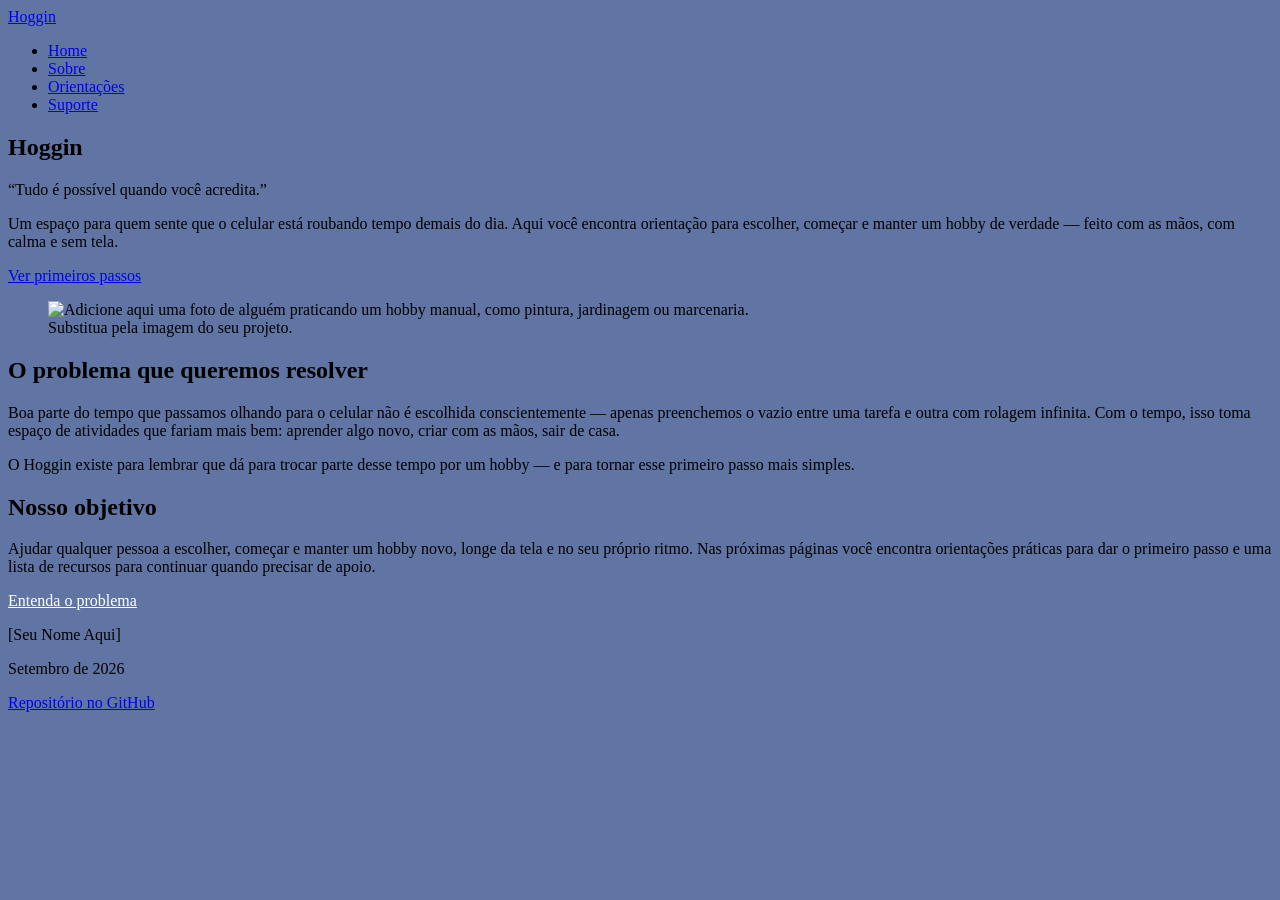
==== projeto__bimestral/index.html @ bf0bd79f "projeto__bimestral - Versão 2 Atualizações no css e no html, arquivos enviados corretamente" ====
<!DOCTYPE html>
<html lang="pt-br">
<head>
  <meta charset="UTF-8">
    <meta name="viewport" content="width=device-width, initial-scale=1.0">
    <title>Hoggin - home</title>
  <link rel="stylesheet" href="css/style.css" />
</head>
<body>
  <header class="site-header container">
    <a class="logo" href="index.html">Hoggin</a>
    <nav aria-label="Navegação principal">
      <ul class="nav-list">
        <li><a href="index.html" aria-current="page">Home</a></li>
        <li><a href="sobre.html">Sobre</a></li>
        <li><a href="orientacoes.html">Orientações</a></li>
        <li><a href="suporte.html">Suporte</a></li>
      </ul>
    </nav>
  </header>

  <main>
    <section class="hero container">
      <h1>Hoggin</h1>
      <p class="hero-quote">“Tudo é possível quando você acredita.”</p>
      <p class="hero-lead">
        Um espaço para quem sente que o celular está roubando tempo demais
        do dia. Aqui você encontra orientação para escolher, começar e manter
        um hobby de verdade — feito com as mãos, com calma e sem tela.
      </p>
      <a class="btn btn-primary" href="orientacoes.html">Ver primeiros passos</a>
    </section>

    <section class="intro container">
      <figure class="intro-media">
        <img
          class="placeholder-img"
          src="assets/imagens/COLOQUE-SUA-IMAGEM-AQUI.jpg"
          alt="Adicione aqui uma foto de alguém praticando um hobby manual, como pintura, jardinagem ou marcenaria."
        />
        <figcaption>Substitua pela imagem do seu projeto.</figcaption>
      </figure>
      <div class="intro-text">
        <h2>O problema que queremos resolver</h2>
        <p>
          Boa parte do tempo que passamos olhando para o celular não é
          escolhida conscientemente — apenas preenchemos o vazio entre uma
          tarefa e outra com rolagem infinita. Com o tempo, isso toma espaço
          de atividades que fariam mais bem: aprender algo novo, criar com as
          mãos, sair de casa.
        </p>
        <p>
          O Hoggin existe para lembrar que dá para trocar parte desse tempo
          por um hobby — e para tornar esse primeiro passo mais simples.
        </p>
      </div>
    </section>

    <section class="objective container">
      <h2>Nosso objetivo</h2>
      <p>
        Ajudar qualquer pessoa a escolher, começar e manter um hobby novo,
        longe da tela e no seu próprio ritmo. Nas próximas páginas você
        encontra orientações práticas para dar o primeiro passo e uma lista
        de recursos para continuar quando precisar de apoio.
      </p>
      <a class="btn btn-outline" href="sobre.html" style="border-color:#fff; color:#fff;">
        Entenda o problema
      </a>
    </section>
  </main>

  <footer class="site-footer">
    <div class="container footer-inner">
      <p>[Seu Nome Aqui]</p>
      <p>Setembro de 2026</p>
      <a href="https://github.com/seu-usuario/hoggin" target="_blank" rel="noopener">
        Repositório no GitHub
      </a>
    </div>
  </footer>
</body>
</html>
---- projeto__bimestral/css/style.css ----
body {
    background-color: #6075A3;
}
.inicio {
    box-sizing: 500px;
    background-color:#152547;
    padding: 4%;
    border-radius: 20px;
}
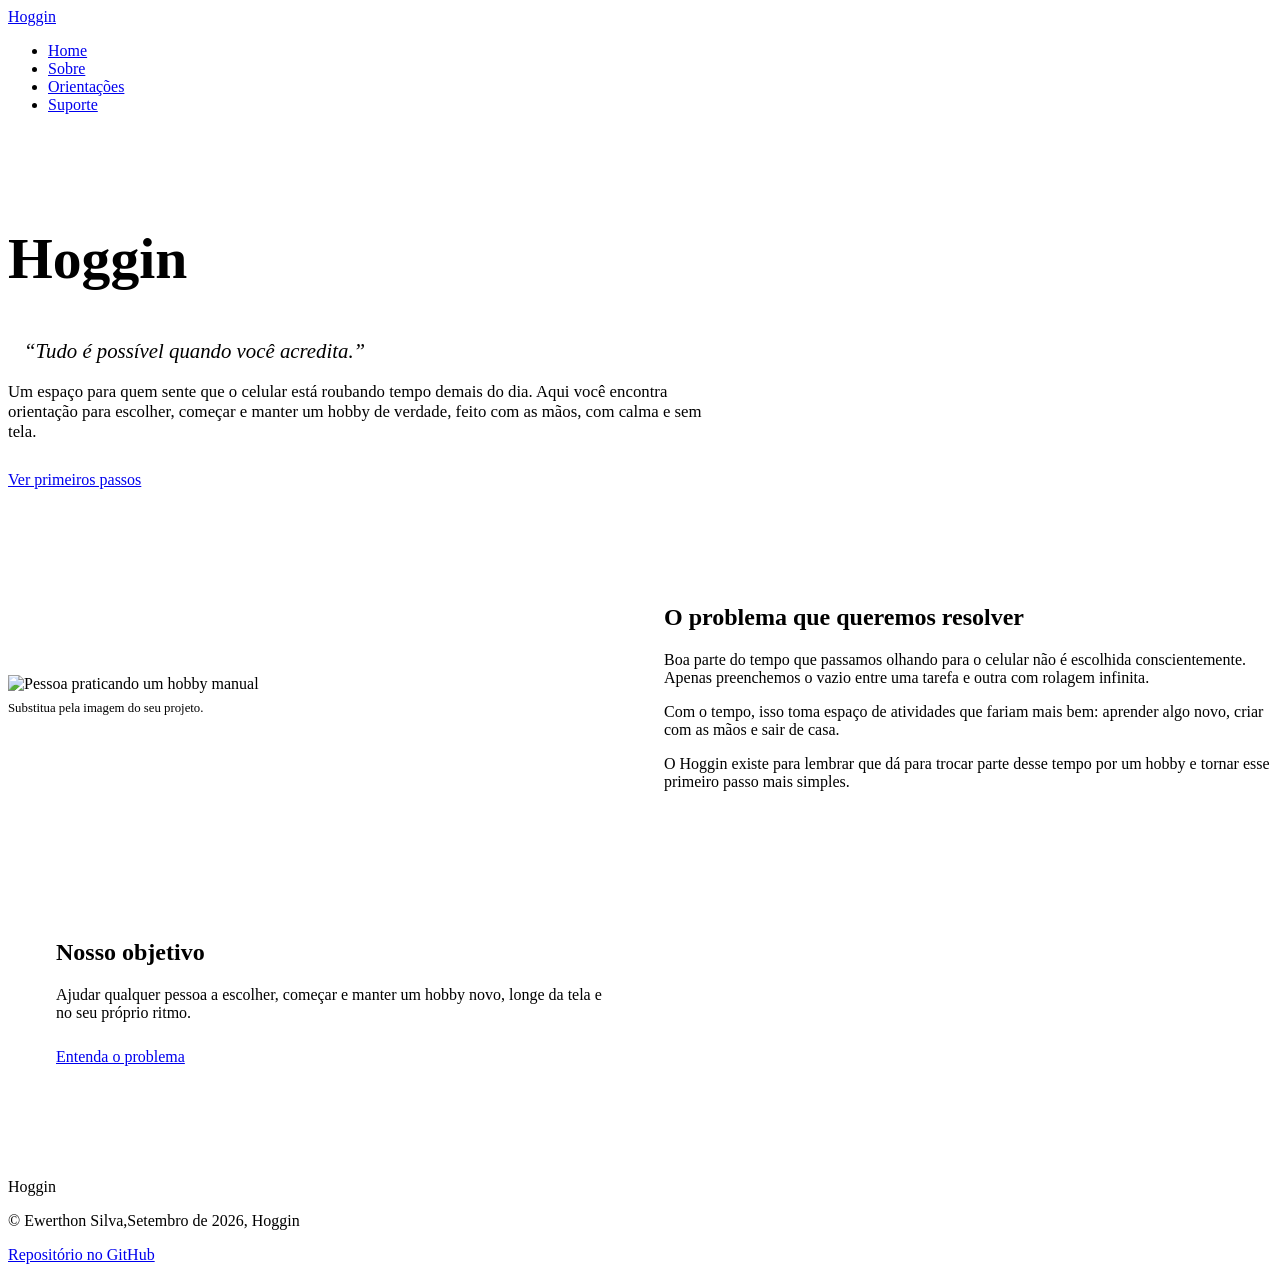
==== commit b7568dfa: "projeto__bimestral - Versão 4 Versão final do site, com todos os caminhos corrigidos, junto do css e" ====
--- a/projeto__bimestral/index.html
+++ b/projeto__bimestral/index.html
@@ -2,13 +2,16 @@
 <html lang="pt-br">
 <head>
   <meta charset="UTF-8">
-    <meta name="viewport" content="width=device-width, initial-scale=1.0">
-    <title>Hoggin - home</title>
-  <link rel="stylesheet" href="css/style.css" />
+  <meta name="viewport" content="width=device-width, initial-scale=1.0">
+  <title>Hoggin - Home</title>
+  <link rel="stylesheet" href="css/style.css">
 </head>
+
 <body>
+
   <header class="site-header container">
     <a class="logo" href="index.html">Hoggin</a>
+
     <nav aria-label="Navegação principal">
       <ul class="nav-list">
         <li><a href="index.html" aria-current="page">Home</a></li>
@@ -20,64 +23,83 @@
   </header>
 
   <main>
+
     <section class="hero container">
       <h1>Hoggin</h1>
-      <p class="hero-quote">“Tudo é possível quando você acredita.”</p>
+
+      <p class="hero-quote">
+        “Tudo é possível quando você acredita.”
+      </p>
+
       <p class="hero-lead">
         Um espaço para quem sente que o celular está roubando tempo demais
         do dia. Aqui você encontra orientação para escolher, começar e manter
-        um hobby de verdade — feito com as mãos, com calma e sem tela.
+        um hobby de verdade, feito com as mãos, com calma e sem tela.
       </p>
-      <a class="btn btn-primary" href="orientacoes.html">Ver primeiros passos</a>
+
+      <a class="btn btn-primary" href="orientacoes.html">
+        Ver primeiros passos
+      </a>
     </section>
 
     <section class="intro container">
+
       <figure class="intro-media">
         <img
           class="placeholder-img"
-          src="assets/imagens/COLOQUE-SUA-IMAGEM-AQUI.jpg"
-          alt="Adicione aqui uma foto de alguém praticando um hobby manual, como pintura, jardinagem ou marcenaria."
-        />
-        <figcaption>Substitua pela imagem do seu projeto.</figcaption>
+          src="img/desenhar-passo-a-passo-1.jpg"
+          alt="Pessoa praticando um hobby manual">
+        <figcaption>
+          Substitua pela imagem do seu projeto.
+        </figcaption>
       </figure>
+
       <div class="intro-text">
         <h2>O problema que queremos resolver</h2>
+
         <p>
           Boa parte do tempo que passamos olhando para o celular não é
-          escolhida conscientemente — apenas preenchemos o vazio entre uma
-          tarefa e outra com rolagem infinita. Com o tempo, isso toma espaço
-          de atividades que fariam mais bem: aprender algo novo, criar com as
-          mãos, sair de casa.
+          escolhida conscientemente. Apenas preenchemos o vazio entre uma
+          tarefa e outra com rolagem infinita.
         </p>
+
+        <p>
+          Com o tempo, isso toma espaço de atividades que fariam mais bem:
+          aprender algo novo, criar com as mãos e sair de casa.
+        </p>
+
         <p>
           O Hoggin existe para lembrar que dá para trocar parte desse tempo
-          por um hobby — e para tornar esse primeiro passo mais simples.
+          por um hobby e tornar esse primeiro passo mais simples.
         </p>
       </div>
+
     </section>
 
     <section class="objective container">
       <h2>Nosso objetivo</h2>
+
       <p>
         Ajudar qualquer pessoa a escolher, começar e manter um hobby novo,
-        longe da tela e no seu próprio ritmo. Nas próximas páginas você
-        encontra orientações práticas para dar o primeiro passo e uma lista
-        de recursos para continuar quando precisar de apoio.
+        longe da tela e no seu próprio ritmo.
       </p>
-      <a class="btn btn-outline" href="sobre.html" style="border-color:#fff; color:#fff;">
+
+      <a class="btn btn-outline" href="sobre.html">
         Entenda o problema
       </a>
     </section>
+
   </main>
 
   <footer class="site-footer">
     <div class="container footer-inner">
-      <p>[Seu Nome Aqui]</p>
-      <p>Setembro de 2026</p>
-      <a href="https://github.com/seu-usuario/hoggin" target="_blank" rel="noopener">
+      <p>Hoggin</p>
+      <p>&copy Ewerthon Silva,Setembro de 2026, Hoggin</p>
+      <a href="https://github.com/Ewer11-inic/hoggen" target="_blank" rel="noopener">
         Repositório no GitHub
       </a>
     </div>
   </footer>
+
 </body>
 </html>
--- a/projeto__bimestral/css/style.css
+++ b/projeto__bimestral/css/style.css
@@ -1,9 +1,78 @@
-body {
-    background-color: #6075A3;
-}
-.inicio {
-    box-sizing: 500px;
-    background-color:#152547;
-    padding: 4%;
-    border-radius: 20px;
-}+.hero {
+  padding: 3rem 0 4rem;
+  text-align: left;
+  max-width: 720px;
+}
+
+.hero h1 {
+  font-size: clamp(2.4rem, 5vw, 3.6rem);
+  font-weight: 900;
+}
+
+.hero-quote {
+  font-family: var(--font-display);
+  font-style: italic;
+  font-size: 1.3rem;
+  color: var(--indigo-700);
+  border-left: 3px solid var(--amber-500);
+  padding-left: 1rem;
+  margin: 1.2rem 0;
+}
+
+.hero-lead {
+  font-size: 1.05rem;
+  color: var(--ink-600);
+  margin-bottom: 1.8rem;
+}
+
+.intro {
+  display: flex;
+  align-items: center;
+  gap: 3rem;
+  padding: 2rem 0 4rem;
+  flex-wrap: wrap;
+}
+
+.intro-media {
+  flex: 1 1 340px;
+  margin: 0;
+}
+
+.intro-media .placeholder-img {
+  aspect-ratio: 4 / 3;
+}
+
+.intro-media figcaption {
+  font-size: 0.8rem;
+  color: var(--ink-600);
+  margin-top: 0.5rem;
+}
+
+.intro-text {
+  flex: 1 1 340px;
+}
+
+.objective {
+  background: var(--indigo-900);
+  color: var(--white);
+  border-radius: var(--radius-lg);
+  padding: 3rem;
+  margin-bottom: 4rem;
+}
+
+.objective h2 {
+  color: var(--white);
+}
+
+.objective p {
+  color: var(--lilac-200);
+  max-width: 70ch;
+  margin-bottom: 1.6rem;
+}
+
+@media (max-width: 640px) {
+  .objective {
+    padding: 2rem 1.5rem;
+    border-radius: var(--radius-md);
+  }
+}
